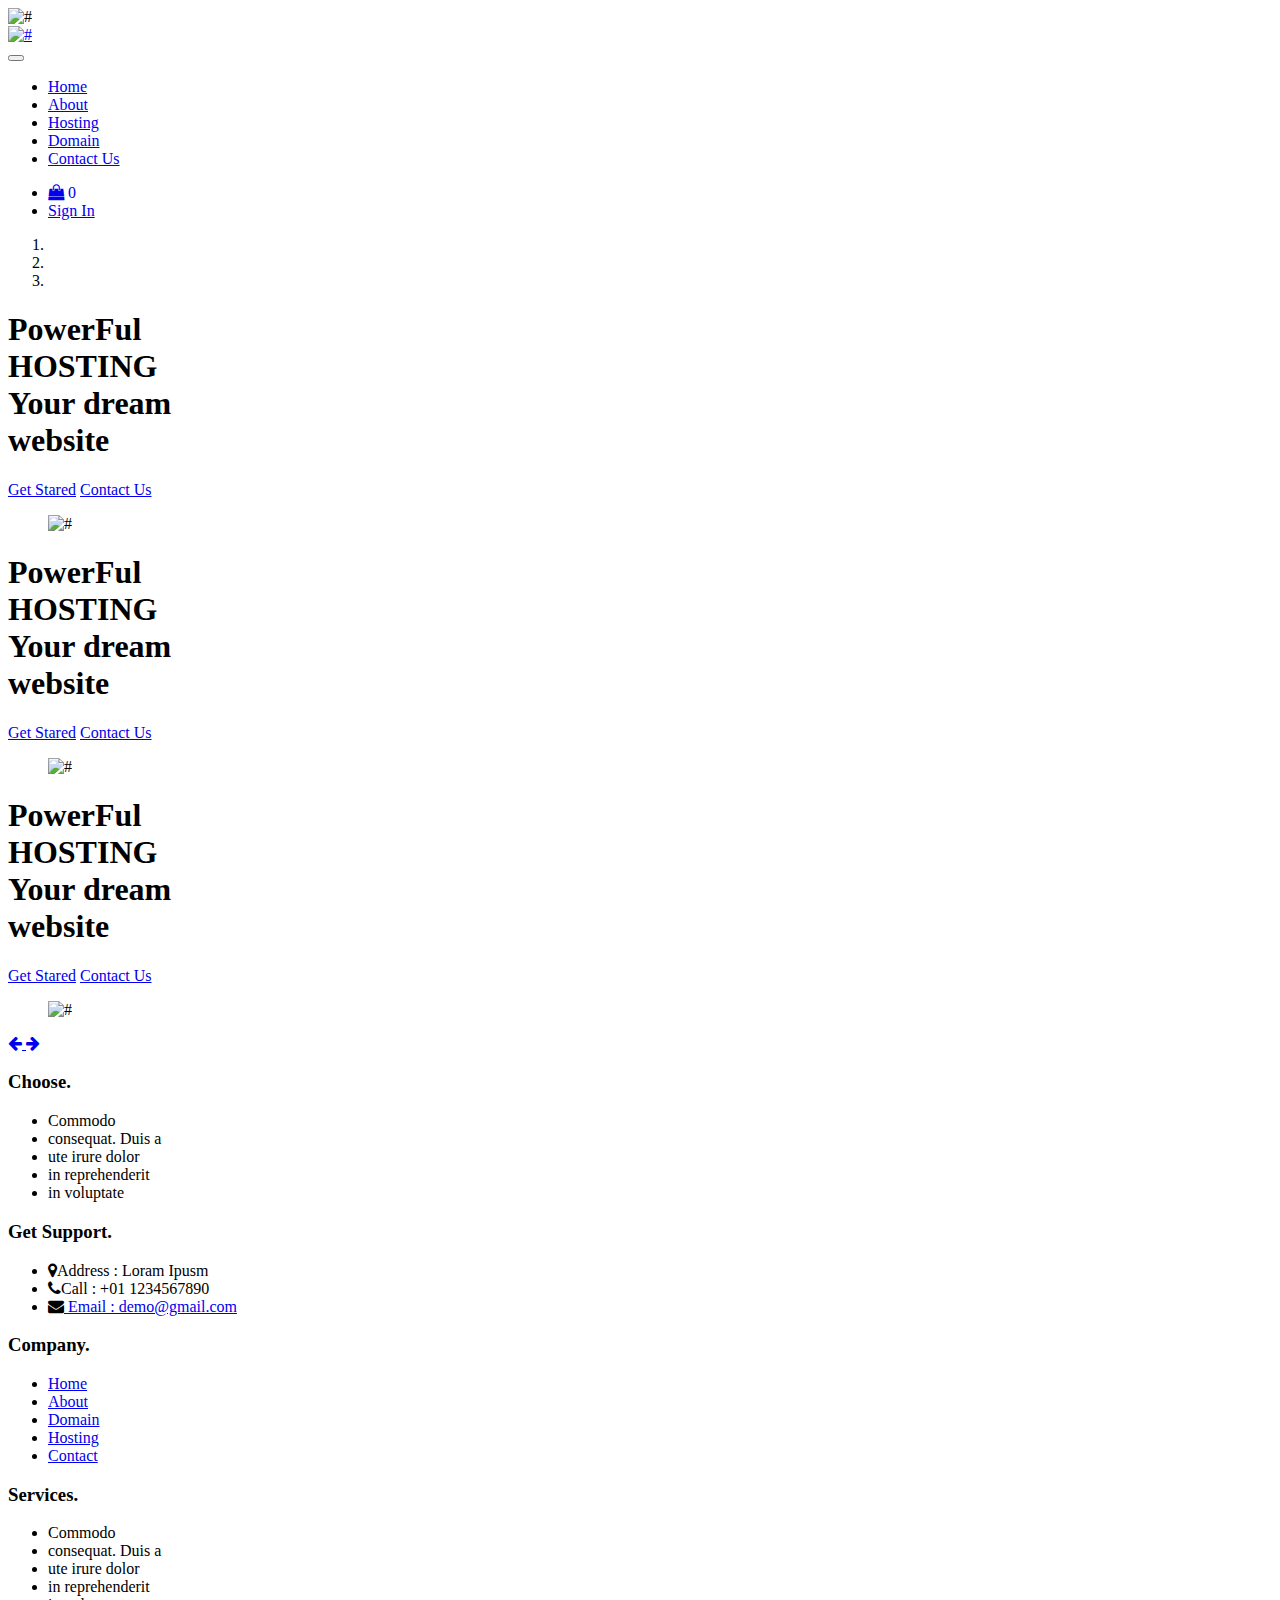
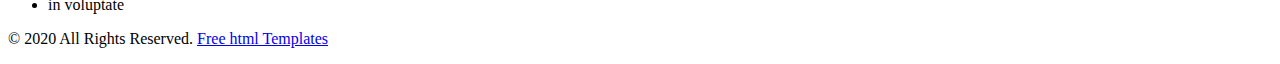
==== src/main/resources/templates/index.html @ 8283244a "0" ====
<!DOCTYPE html>
<html lang="en">
   <head>
      <!-- basic -->
      <meta charset="utf-8">
      <meta http-equiv="X-UA-Compatible" content="IE=edge">
      <!-- mobile metas -->
      <meta name="viewport" content="width=device-width, initial-scale=1">
      <meta name="viewport" content="initial-scale=1, maximum-scale=1">
      <!-- site metas -->
      <title>4uhost</title>
      <meta name="keywords" content="">
      <meta name="description" content="">
      <meta name="author" content="">
      <!-- bootstrap css -->
      <link rel="stylesheet" href="/userdemo/css/bootstrap.min.css">
      <!-- style css -->
      <link rel="stylesheet" href="/userdemo/css/style.css">
      <!-- Responsive-->
      <link rel="stylesheet" href="/userdemo/css/responsive.css">
      <!-- fevicon -->
      <link rel="icon" href="/userdemo/images/fevicon.png" type="image/gif" />
      <!-- Tweaks for older IEs-->
      <link rel="stylesheet" href="https://netdna.bootstrapcdn.com/font-awesome/4.0.3/css/font-awesome.css">
      <!--[if lt IE 9]>
      <script src="https://oss.maxcdn.com/html5shiv/3.7.3/html5shiv.min.js"></script>
      <script src="https://oss.maxcdn.com/respond/1.4.2/respond.min.js"></script><![endif]-->
   </head>
   <!-- body -->
   <body class="main-layout">
      <!-- loader  -->
      <div class="loader_bg">
         <div class="loader"><img src="/userdemo/images/loading.gif" alt="#"/></div>
      </div>
      <!-- end loader -->
      <!-- header -->
      <div class="header">
         <div class="container">
            <div class="row d_flex">
               <div class=" col-md-2 col-sm-3 col logo_section">
                  <div class="full">
                     <div class="center-desk">
                        <div class="logo">
                           <a href="index.html"><img src="images/logo.png" alt="#" /></a>
                        </div>
                     </div>
                  </div>
               </div>
               <div class="col-md-8 col-sm-12">
                  <nav class="navigation navbar navbar-expand-md navbar-dark ">
                     <button class="navbar-toggler" type="button" data-toggle="collapse" data-target="#navbarsExample04" aria-controls="navbarsExample04" aria-expanded="false" aria-label="Toggle navigation">
                     <span class="navbar-toggler-icon"></span>
                     </button>
                     <div class="collapse navbar-collapse" id="navbarsExample04">
                        <ul class="navbar-nav mr-auto">
                           <li class="nav-item active">
                              <a class="nav-link" href="index.html">Home</a>
                           </li>
                           <li class="nav-item">
                              <a class="nav-link" href="about.html">About</a>
                           </li>
                           <li class="nav-item">
                              <a class="nav-link" href="hosting.html">Hosting</a>
                           </li>
                           <li class="nav-item">
                              <a class="nav-link" href="domain.html">Domain</a>
                           </li>
                          
                           <li class="nav-item">
                              <a class="nav-link" href="contact.html">Contact Us</a>
                           </li>
                        </ul>
                     </div>
                  </nav>
               </div>
               <div class="col-md-2  d_none">
                  <ul class="email text_align_right">
                     <li><a href="Javascript:void(0)"> <i class="fa fa-shopping-bag" aria-hidden="true"> <span>0</span></i>
                        </a>
                     </li>
                     <li><a href="src\main\resources\templates\loginindex.html">Sign In
                        </a>
                     </li>
                  </ul>
               </div>
            </div>
         </div>
      </div>
      <!-- end header inner -->
      <!-- top -->
      <div class="full_bg">
         <div class="slider_main">
            <div class="container">
               <div class="row">
                  <div class="col-md-12">
                     <!-- carousel code -->
                     <div id="banner1" class="carousel slide">
                        <ol class="carousel-indicators">
                           <li data-target="#banner1" data-slide-to="0" class="active"></li>
                           <li data-target="#banner1" data-slide-to="1"></li>
                           <li data-target="#banner1" data-slide-to="2"></li>
                        </ol>
                        <div class="carousel-inner">
                           <!-- first slide -->
                           <div class="carousel-item active">
                              <div class="carousel-caption relative">
                                 <div class="row">
                                    <div class="col-md-6">
                                       <div class="dream">
                                          <h1>
                                             PowerFul <br>HOSTING <br>Your dream <br>website
                                          </h1>
                                          <a class="read_more" href="Javascript:void(0)">Get Stared</a>    
                                          <a class="read_more" href="Javascript:void(0)">Contact Us</a>
                                       </div>
                                    </div>
                                    <div class="col-md-6">
                                       <div class="dream_img">
                                          <figure><img src="images/dream_img.png" alt="#"/></figure>
                                       </div>
                                    </div>
                                 </div>
                              </div>
                           </div>
                           <!-- second slide -->
                           <div class="carousel-item">
                              <div class="carousel-caption relative">
                                 <div class="row">
                                    <div class="col-md-6">
                                       <div class="dream">
                                          <h1>
                                             PowerFul <br>HOSTING <br>Your dream <br>website
                                          </h1>
                                          <a class="read_more" href="Javascript:void(0)">Get Stared</a>    
                                          <a class="read_more" href="Javascript:void(0)">Contact Us</a>
                                       </div>
                                    </div>
                                    <div class="col-md-6">
                                       <div class="dream_img">
                                          <figure><img src="images/dream_img.png" alt="#"/></figure>
                                       </div>
                                    </div>
                                 </div>
                              </div>
                           </div>
                           <!-- third slide-->
                           <div class="carousel-item">
                              <div class="carousel-caption relative">
                                 <div class="row">
                                    <div class="col-md-6">
                                       <div class="dream">
                                          <h1>
                                             PowerFul <br>HOSTING <br>Your dream <br>website
                                          </h1>
                                          <a class="read_more" href="Javascript:void(0)">Get Stared</a>    
                                          <a class="read_more" href="Javascript:void(0)">Contact Us</a>
                                       </div>
                                    </div>
                                    <div class="col-md-6">
                                       <div class="dream_img">
                                          <figure><img src="images/dream_img.png" alt="#"/></figure>
                                       </div>
                                    </div>
                                 </div>
                              </div>
                           </div>
                        </div>
                        <!-- controls -->
                        <a class="carousel-control-prev" href="#banner1" role="button" data-slide="prev">
                        <i class="fa fa-arrow-left" aria-hidden="true"></i>
                        <span class="sr-only">Previous</span>
                        </a>
                        <a class="carousel-control-next" href="#banner1" role="button" data-slide="next">
                        <i class="fa fa-arrow-right" aria-hidden="true"></i>
                        <span class="sr-only">Next</span>
                        </a>
                     </div>
                  </div>
               </div>
            </div>
         </div>
      </div>
      <!-- end banner -->
      <!-- domain -->
      
      <!-- end domain -->
      <!-- guarantee -->
      <!-- end guarantee -->
      <!-- order -->
      <!-- end order -->
      <!-- about -->
      <!-- end about -->
      <!-- contact -->
      <!-- contact -->
      <!--  footer -->
      <footer>
         <div class="footer">
            <div class="container">
               <div class="row">
                  <div class="col-lg-3 col-md-6 col-sm-6">
                     <div class="infoma text_align_left">
                        <h3>Choose.</h3>
                        <ul class="commodo">
                           <li>Commodo</li>
                           <li>consequat. Duis a</li>
                           <li>ute irure dolor</li>
                           <li>in reprehenderit </li>
                           <li>in voluptate </li>
                        </ul>
                     </div>
                  </div>
                  <div class="col-lg-4 col-md-6 col-sm-6">
                     <div class="infoma">
                        <h3>Get Support.</h3>
                        <ul class="conta">
                           <li><i class="fa fa-map-marker" aria-hidden="true"></i>Address : Loram Ipusm 
                           </li>
                           <li><i class="fa fa-phone" aria-hidden="true"></i>Call : +01 1234567890</li>
                           <li> <i class="fa fa-envelope" aria-hidden="true"></i><a href="Javascript:void(0)"> Email : demo@gmail.com</a></li>
                        </ul>
                     </div>
                  </div>
                  <div class="col-lg-3 col-md-6 col-sm-6">
                     <div class="infoma">
                        <h3>Company.</h3>
                        <ul class="menu_footer">
                           <li><a href="index.html">Home</a></li>
                           <li><a href="about.html">About </a></li>
                           <li><a href="domain.html">Domain</a></li>
                           <li><a href="hosting.html">Hosting</a></li>
                           <li><a href="contact.html">Contact</a></li>
                        </ul>
                     </div>
                  </div>
                  <div class="col-lg-2 col-md-6 col-sm-6">
                     <div class="infoma text_align_left">
                        <h3>Services.</h3>
                        <ul class="commodo">
                           <li>Commodo</li>
                           <li>consequat. Duis a</li>
                           <li>ute irure dolor</li>
                           <li>in reprehenderit </li>
                           <li>in voluptate </li>
                        </ul>
                     </div>
                  </div>
               </div>
            </div>
            <div class="copyright">
               <div class="container">
                  <div class="row">
                     <div class="col-md-12">
                        <p>© 2020 All Rights Reserved. <a href="https://html.design/"> Free html Templates</a></p>
                     </div>
                  </div>
               </div>
            </div>
         </div>
      </footer>
      <!-- end footer -->
      <!-- Javascript files-->
      <script src="/userdemo/js/jquery.min.js"></script>
      <script src="/userdemo/js/bootstrap.bundle.min.js"></script>
      <!-- sidebar -->
      <script src="/userdemo/js/custom.js"></script>
   </body>
</html>
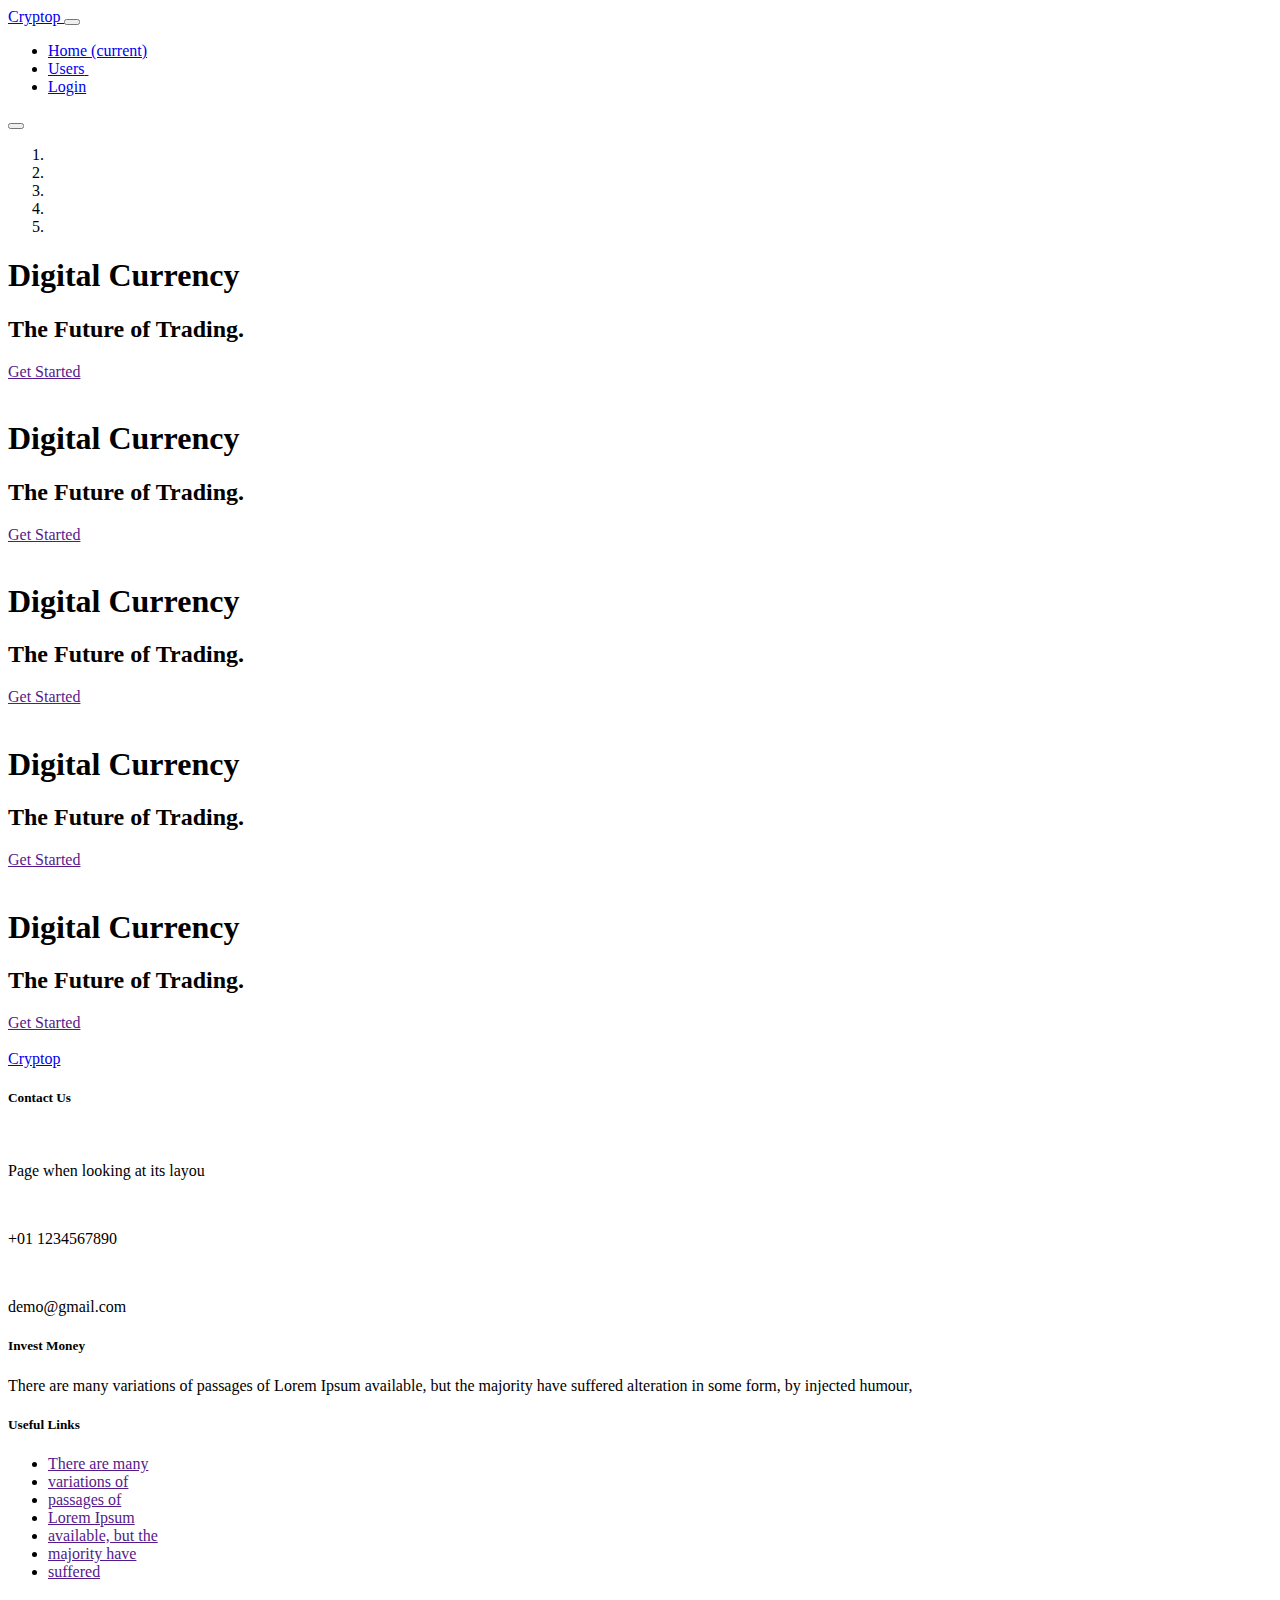
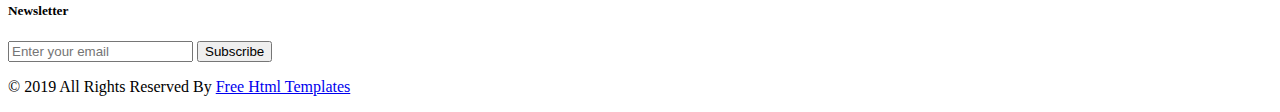
==== commit 5f510c84: "8" ====
--- a/src/main/resources/templates/index.html
+++ b/src/main/resources/templates/index.html
@@ -1,267 +1,456 @@
 <!DOCTYPE html>
-<html lang="en">
-   <head>
-      <!-- basic -->
-      <meta charset="utf-8">
-      <meta http-equiv="X-UA-Compatible" content="IE=edge">
-      <!-- mobile metas -->
-      <meta name="viewport" content="width=device-width, initial-scale=1">
-      <meta name="viewport" content="initial-scale=1, maximum-scale=1">
-      <!-- site metas -->
-      <title>4uhost</title>
-      <meta name="keywords" content="">
-      <meta name="description" content="">
-      <meta name="author" content="">
-      <!-- bootstrap css -->
-      <link rel="stylesheet" href="/userdemo/css/bootstrap.min.css">
-      <!-- style css -->
-      <link rel="stylesheet" href="/userdemo/css/style.css">
-      <!-- Responsive-->
-      <link rel="stylesheet" href="/userdemo/css/responsive.css">
-      <!-- fevicon -->
-      <link rel="icon" href="/userdemo/images/fevicon.png" type="image/gif" />
-      <!-- Tweaks for older IEs-->
-      <link rel="stylesheet" href="https://netdna.bootstrapcdn.com/font-awesome/4.0.3/css/font-awesome.css">
-      <!--[if lt IE 9]>
-      <script src="https://oss.maxcdn.com/html5shiv/3.7.3/html5shiv.min.js"></script>
-      <script src="https://oss.maxcdn.com/respond/1.4.2/respond.min.js"></script><![endif]-->
-   </head>
-   <!-- body -->
-   <body class="main-layout">
-      <!-- loader  -->
-      <div class="loader_bg">
-         <div class="loader"><img src="/userdemo/images/loading.gif" alt="#"/></div>
-      </div>
-      <!-- end loader -->
-      <!-- header -->
-      <div class="header">
-         <div class="container">
-            <div class="row d_flex">
-               <div class=" col-md-2 col-sm-3 col logo_section">
-                  <div class="full">
-                     <div class="center-desk">
-                        <div class="logo">
-                           <a href="index.html"><img src="images/logo.png" alt="#" /></a>
-                        </div>
-                     </div>
-                  </div>
-               </div>
-               <div class="col-md-8 col-sm-12">
-                  <nav class="navigation navbar navbar-expand-md navbar-dark ">
-                     <button class="navbar-toggler" type="button" data-toggle="collapse" data-target="#navbarsExample04" aria-controls="navbarsExample04" aria-expanded="false" aria-label="Toggle navigation">
-                     <span class="navbar-toggler-icon"></span>
-                     </button>
-                     <div class="collapse navbar-collapse" id="navbarsExample04">
-                        <ul class="navbar-nav mr-auto">
-                           <li class="nav-item active">
-                              <a class="nav-link" href="index.html">Home</a>
-                           </li>
-                           <li class="nav-item">
-                              <a class="nav-link" href="about.html">About</a>
-                           </li>
-                           <li class="nav-item">
-                              <a class="nav-link" href="hosting.html">Hosting</a>
-                           </li>
-                           <li class="nav-item">
-                              <a class="nav-link" href="domain.html">Domain</a>
-                           </li>
-                          
-                           <li class="nav-item">
-                              <a class="nav-link" href="contact.html">Contact Us</a>
-                           </li>
+<html>
+
+<head>
+    <!-- Basic -->
+    <meta charset="utf-8"/>
+    <meta http-equiv="X-UA-Compatible" content="IE=edge"/>
+    <!-- Mobile Metas -->
+    <meta name="viewport" content="width=device-width, initial-scale=1, shrink-to-fit=no"/>
+    <!-- Site Metas -->
+    <meta name="keywords" content=""/>
+    <meta name="description" content=""/>
+    <meta name="author" content=""/>
+
+    <title>Cryptop</title>
+
+    <!-- slider stylesheet -->
+    <!-- slider stylesheet -->
+    <link rel="stylesheet" type="text/css"
+          href="https://cdnjs.cloudflare.com/ajax/libs/OwlCarousel2/2.3.4/assets/owl.carousel.min.css"/>
+
+    <!-- bootstrap core css -->
+    <link rel="stylesheet" type="text/css" href="/userdemo/css/bootstrap.css"/>
+
+    <!-- fonts style -->
+    <link href="https://fonts.googleapis.com/css?family=Roboto:400,700&display=swap" rel="stylesheet"/>
+    <!-- Custom styles for this template -->
+    <link href="/userdemo/css/style.css" rel="stylesheet"/>
+    <!-- responsive style -->
+    <link href="/userdemo/css/responsive.css" rel="stylesheet"/>
+</head>
+
+<body>
+<div class="hero_area">
+    <!-- header section strats -->
+    <header class="header_section">
+        <div class="container-fluid">
+            <nav class="navbar navbar-expand-lg custom_nav-container ">
+                <a class="navbar-brand" href="/userdemo/index.html">
+            <span>
+              Cryptop
+            </span>
+                </a>
+                <button class="navbar-toggler" type="button" data-toggle="collapse"
+                        data-target="#navbarSupportedContent"
+                        aria-controls="navbarSupportedContent" aria-expanded="false" aria-label="Toggle navigation">
+                    <span class="navbar-toggler-icon"></span>
+                </button>
+
+                <div class="collapse navbar-collapse" id="navbarSupportedContent">
+                    <div class="d-flex ml-auto flex-column flex-lg-row align-items-center">
+                        <ul class="navbar-nav  ">
+                            <li class="nav-item active">
+                                <a class="nav-link" href="http://localhost:8443/userdemo/api/web/html-controller/home">Home
+                                    <span
+                                            class="sr-only">(current)</span></a>
+                            </li>
+
+                            <li class="nav-item">
+                                <a class="nav-link" href="#" onclick="selectAllUsers()">
+                                    <span>Users</span> <img src="/userdemo/images/wallet.png" alt=""/>
+                                </a>
+                            </li>
+                            <li class="nav-item">
+                                <a class="nav-link" href="http://localhost:8443/userdemo/api/web/html-controller/login">
+                                    Login</a>
+                            </li>
+                            <li class="nav-item">
+                                <a class="nav-link" href="http://localhost:8443/userdemo/api/web/logoutusers"
+                                   id="logout"> Logout
+                                    out</a>
+                            </li>
                         </ul>
-                     </div>
-                  </nav>
-               </div>
-               <div class="col-md-2  d_none">
-                  <ul class="email text_align_right">
-                     <li><a href="Javascript:void(0)"> <i class="fa fa-shopping-bag" aria-hidden="true"> <span>0</span></i>
+                        <div class="user_option">
+                            <form class="form-inline my-2 my-lg-0 ml-0 ml-lg-4 mb-3 mb-lg-0">
+                                <button class="btn  my-2 my-sm-0 nav_search-btn" type="submit"></button>
+                            </form>
+                        </div>
+                    </div>
+                </div>
+            </nav>
+        </div>
+    </header>
+    <!-- end header section -->
+    <!-- slider section -->
+    <section class=" slider_section position-relative">
+        <div id="carouselExampleIndicators" class="carousel slide" data-ride="carousel">
+            <ol class="carousel-indicators">
+                <li data-target="#carouselExampleIndicators" data-slide-to="0" class="active"></li>
+                <li data-target="#carouselExampleIndicators" data-slide-to="1"></li>
+                <li data-target="#carouselExampleIndicators" data-slide-to="2"></li>
+                <li data-target="#carouselExampleIndicators" data-slide-to="3"></li>
+                <li data-target="#carouselExampleIndicators" data-slide-to="4"></li>
+            </ol>
+            <div class="carousel-inner">
+                <div class="carousel-item active">
+                    <div class="container">
+                        <div class="box">
+                            <div class="row">
+                                <div class="col-md-7">
+                                    <div class="detail-box">
+                                        <div>
+                                            <h1>
+                                                Digital Currency
+                                            </h1>
+                                            <h2>
+                                                The Future of Trading.
+                                            </h2>
+                                            <div class="">
+                                                <a href="">
+                                                    Get Started
+                                                </a>
+                                            </div>
+                                        </div>
+                                    </div>
+                                </div>
+                                <div class="col-md-5">
+                                    <div class="img-box">
+                                        <img src="/userdemo/images/slider-img.png" alt=""/>
+                                    </div>
+                                </div>
+                            </div>
+                        </div>
+                    </div>
+                </div>
+                <div class="carousel-item">
+                    <div class="container">
+                        <div class="box">
+                            <div class="row">
+                                <div class="col-md-7">
+                                    <div class="detail-box">
+                                        <div>
+                                            <h1>
+                                                Digital Currency
+                                            </h1>
+                                            <h2>
+                                                The Future of Trading.
+                                            </h2>
+                                            <div class="">
+                                                <a href="">
+                                                    Get Started
+                                                </a>
+                                            </div>
+                                        </div>
+                                    </div>
+                                </div>
+                                <div class="col-md-5">
+                                    <div class="img-box">
+                                        <img src="/userdemo/images/slider-img.png" alt=""/>
+                                    </div>
+                                </div>
+                            </div>
+                        </div>
+                    </div>
+                </div>
+                <div class="carousel-item">
+                    <div class="container">
+                        <div class="box">
+                            <div class="row">
+                                <div class="col-md-7">
+                                    <div class="detail-box">
+                                        <div>
+                                            <h1>
+                                                Digital Currency
+                                            </h1>
+                                            <h2>
+                                                The Future of Trading.
+                                            </h2>
+                                            <div class="">
+                                                <a href="">
+                                                    Get Started
+                                                </a>
+                                            </div>
+                                        </div>
+                                    </div>
+                                </div>
+                                <div class="col-md-5">
+                                    <div class="img-box">
+                                        <img src="/userdemo/images/slider-img.png" alt=""/>
+                                    </div>
+                                </div>
+                            </div>
+                        </div>
+                    </div>
+                </div>
+                <div class="carousel-item">
+                    <div class="container">
+                        <div class="box">
+                            <div class="row">
+                                <div class="col-md-7">
+                                    <div class="detail-box">
+                                        <div>
+                                            <h1>
+                                                Digital Currency
+                                            </h1>
+                                            <h2>
+                                                The Future of Trading.
+                                            </h2>
+                                            <div class="">
+                                                <a href="">
+                                                    Get Started
+                                                </a>
+                                            </div>
+                                        </div>
+                                    </div>
+                                </div>
+                                <div class="col-md-5">
+                                    <div class="img-box">
+                                        <img src="/userdemo/images/slider-img.png" alt=""/>
+                                    </div>
+                                </div>
+                            </div>
+                        </div>
+                    </div>
+                </div>
+                <div class="carousel-item">
+                    <div class="container">
+                        <div class="box">
+                            <div class="row">
+                                <div class="col-md-7">
+                                    <div class="detail-box">
+                                        <div>
+                                            <h1>
+                                                Digital Currency
+                                            </h1>
+                                            <h2>
+                                                The Future of Trading.
+                                            </h2>
+                                            <div class="">
+                                                <a href="">
+                                                    Get Started
+                                                </a>
+                                            </div>
+                                        </div>
+                                    </div>
+                                </div>
+                                <div class="col-md-5">
+                                    <div class="img-box">
+                                        <img src="/userdemo/images/slider-img.png" alt=""/>
+                                    </div>
+                                </div>
+                            </div>
+                        </div>
+                    </div>
+                </div>
+            </div>
+        </div>
+    </section>
+    <!-- end slider section -->
+</div>
+
+
+<!-- info section -->
+<section class="info_section layout_padding">
+    <div class="container">
+        <div class="row">
+            <div class="col-md-3">
+                <div class="info_contact">
+                    <div class="info_logo">
+                        <a href="index.html">
+                <span>
+                  Cryptop
+                </span>
                         </a>
-                     </li>
-                     <li><a href="src\main\resources\templates\loginindex.html">Sign In
-                        </a>
-                     </li>
-                  </ul>
-               </div>
+                    </div>
+                    <h5>
+                        Contact Us
+                    </h5>
+                    <div>
+                        <div class="img-box">
+                            <img src="/userdemo/images/location.png" width="18px" alt=""/>
+                        </div>
+                        <p>
+                            Page when looking at its layou
+                        </p>
+                    </div>
+                    <div>
+                        <div class="img-box">
+                            <img src="/userdemo/images/phone.png" width="18px" alt=""/>
+                        </div>
+                        <p>
+                            +01 1234567890
+                        </p>
+                    </div>
+                    <div>
+                        <div class="img-box">
+                            <img src="/userdemo/images/envelope.png" width="18px" alt=""/>
+                        </div>
+                        <p>
+                            demo@gmail.com
+                        </p>
+                    </div>
+                </div>
             </div>
-         </div>
-      </div>
-      <!-- end header inner -->
-      <!-- top -->
-      <div class="full_bg">
-         <div class="slider_main">
-            <div class="container">
-               <div class="row">
-                  <div class="col-md-12">
-                     <!-- carousel code -->
-                     <div id="banner1" class="carousel slide">
-                        <ol class="carousel-indicators">
-                           <li data-target="#banner1" data-slide-to="0" class="active"></li>
-                           <li data-target="#banner1" data-slide-to="1"></li>
-                           <li data-target="#banner1" data-slide-to="2"></li>
-                        </ol>
-                        <div class="carousel-inner">
-                           <!-- first slide -->
-                           <div class="carousel-item active">
-                              <div class="carousel-caption relative">
-                                 <div class="row">
-                                    <div class="col-md-6">
-                                       <div class="dream">
-                                          <h1>
-                                             PowerFul <br>HOSTING <br>Your dream <br>website
-                                          </h1>
-                                          <a class="read_more" href="Javascript:void(0)">Get Stared</a>    
-                                          <a class="read_more" href="Javascript:void(0)">Contact Us</a>
-                                       </div>
-                                    </div>
-                                    <div class="col-md-6">
-                                       <div class="dream_img">
-                                          <figure><img src="images/dream_img.png" alt="#"/></figure>
-                                       </div>
-                                    </div>
-                                 </div>
-                              </div>
-                           </div>
-                           <!-- second slide -->
-                           <div class="carousel-item">
-                              <div class="carousel-caption relative">
-                                 <div class="row">
-                                    <div class="col-md-6">
-                                       <div class="dream">
-                                          <h1>
-                                             PowerFul <br>HOSTING <br>Your dream <br>website
-                                          </h1>
-                                          <a class="read_more" href="Javascript:void(0)">Get Stared</a>    
-                                          <a class="read_more" href="Javascript:void(0)">Contact Us</a>
-                                       </div>
-                                    </div>
-                                    <div class="col-md-6">
-                                       <div class="dream_img">
-                                          <figure><img src="images/dream_img.png" alt="#"/></figure>
-                                       </div>
-                                    </div>
-                                 </div>
-                              </div>
-                           </div>
-                           <!-- third slide-->
-                           <div class="carousel-item">
-                              <div class="carousel-caption relative">
-                                 <div class="row">
-                                    <div class="col-md-6">
-                                       <div class="dream">
-                                          <h1>
-                                             PowerFul <br>HOSTING <br>Your dream <br>website
-                                          </h1>
-                                          <a class="read_more" href="Javascript:void(0)">Get Stared</a>    
-                                          <a class="read_more" href="Javascript:void(0)">Contact Us</a>
-                                       </div>
-                                    </div>
-                                    <div class="col-md-6">
-                                       <div class="dream_img">
-                                          <figure><img src="images/dream_img.png" alt="#"/></figure>
-                                       </div>
-                                    </div>
-                                 </div>
-                              </div>
-                           </div>
-                        </div>
-                        <!-- controls -->
-                        <a class="carousel-control-prev" href="#banner1" role="button" data-slide="prev">
-                        <i class="fa fa-arrow-left" aria-hidden="true"></i>
-                        <span class="sr-only">Previous</span>
-                        </a>
-                        <a class="carousel-control-next" href="#banner1" role="button" data-slide="next">
-                        <i class="fa fa-arrow-right" aria-hidden="true"></i>
-                        <span class="sr-only">Next</span>
-                        </a>
-                     </div>
-                  </div>
-               </div>
+            <div class="col-md-3">
+                <div class="info_info">
+                    <h5>
+                        Invest Money
+                    </h5>
+                    <p>
+                        There are many variations of passages of Lorem Ipsum available, but the majority have suffered
+                        alteration
+                        in some form, by injected humour,
+                    </p>
+                </div>
             </div>
-         </div>
-      </div>
-      <!-- end banner -->
-      <!-- domain -->
-      
-      <!-- end domain -->
-      <!-- guarantee -->
-      <!-- end guarantee -->
-      <!-- order -->
-      <!-- end order -->
-      <!-- about -->
-      <!-- end about -->
-      <!-- contact -->
-      <!-- contact -->
-      <!--  footer -->
-      <footer>
-         <div class="footer">
-            <div class="container">
-               <div class="row">
-                  <div class="col-lg-3 col-md-6 col-sm-6">
-                     <div class="infoma text_align_left">
-                        <h3>Choose.</h3>
-                        <ul class="commodo">
-                           <li>Commodo</li>
-                           <li>consequat. Duis a</li>
-                           <li>ute irure dolor</li>
-                           <li>in reprehenderit </li>
-                           <li>in voluptate </li>
-                        </ul>
-                     </div>
-                  </div>
-                  <div class="col-lg-4 col-md-6 col-sm-6">
-                     <div class="infoma">
-                        <h3>Get Support.</h3>
-                        <ul class="conta">
-                           <li><i class="fa fa-map-marker" aria-hidden="true"></i>Address : Loram Ipusm 
-                           </li>
-                           <li><i class="fa fa-phone" aria-hidden="true"></i>Call : +01 1234567890</li>
-                           <li> <i class="fa fa-envelope" aria-hidden="true"></i><a href="Javascript:void(0)"> Email : demo@gmail.com</a></li>
-                        </ul>
-                     </div>
-                  </div>
-                  <div class="col-lg-3 col-md-6 col-sm-6">
-                     <div class="infoma">
-                        <h3>Company.</h3>
-                        <ul class="menu_footer">
-                           <li><a href="index.html">Home</a></li>
-                           <li><a href="about.html">About </a></li>
-                           <li><a href="domain.html">Domain</a></li>
-                           <li><a href="hosting.html">Hosting</a></li>
-                           <li><a href="contact.html">Contact</a></li>
-                        </ul>
-                     </div>
-                  </div>
-                  <div class="col-lg-2 col-md-6 col-sm-6">
-                     <div class="infoma text_align_left">
-                        <h3>Services.</h3>
-                        <ul class="commodo">
-                           <li>Commodo</li>
-                           <li>consequat. Duis a</li>
-                           <li>ute irure dolor</li>
-                           <li>in reprehenderit </li>
-                           <li>in voluptate </li>
-                        </ul>
-                     </div>
-                  </div>
-               </div>
+
+            <div class="col-md-3">
+                <div class="info_links">
+                    <h5>
+                        Useful Links
+                    </h5>
+                    <ul>
+                        <li>
+                            <a href="">
+                                There are many
+                            </a>
+                        </li>
+                        <li>
+                            <a href="">
+                                variations of
+                            </a>
+                        </li>
+                        <li>
+                            <a href="">
+                                passages of
+                            </a>
+                        </li>
+                        <li>
+                            <a href="">
+                                Lorem Ipsum
+                            </a>
+                        </li>
+                        <li>
+                            <a href="">
+                                available, but the
+                            </a>
+                        </li>
+                        <li>
+                            <a href="">
+                                majority have
+                            </a>
+                        </li>
+                        <li>
+                            <a href="">
+                                suffered
+                            </a>
+                        </li>
+                    </ul>
+                </div>
             </div>
-            <div class="copyright">
-               <div class="container">
-                  <div class="row">
-                     <div class="col-md-12">
-                        <p>© 2020 All Rights Reserved. <a href="https://html.design/"> Free html Templates</a></p>
-                     </div>
-                  </div>
-               </div>
+            <div class="col-md-3">
+                <div class="info_form ">
+                    <h5>
+                        Newsletter
+                    </h5>
+                    <form action="">
+                        <input type="email" placeholder="Enter your email"/>
+                        <button>
+                            Subscribe
+                        </button>
+                    </form>
+                </div>
             </div>
-         </div>
-      </footer>
-      <!-- end footer -->
-      <!-- Javascript files-->
-      <script src="/userdemo/js/jquery.min.js"></script>
-      <script src="/userdemo/js/bootstrap.bundle.min.js"></script>
-      <!-- sidebar -->
-      <script src="/userdemo/js/custom.js"></script>
-   </body>
+        </div>
+    </div>
+</section>
+
+<!-- end info_section -->
+
+<!-- footer section -->
+<section class="container-fluid footer_section">
+    <p>
+        &copy; 2019 All Rights Reserved By
+        <a href="https://html.design/">Free Html Templates</a>
+    </p>
+</section>
+<!-- footer section -->
+
+<script type="text/javascript" src="/userdemo/js/jquery-3.4.1.min.js"></script>
+<script type="text/javascript" src="/userdemo/js/bootstrap.js"></script>
+<script type="text/javascript" src="https://cdnjs.cloudflare.com/ajax/libs/OwlCarousel2/2.3.4/owl.carousel.min.js">
+</script>
+<!-- owl carousel script
+  -->
+<script type="text/javascript">
+    $(".owl-carousel").owlCarousel({
+        loop: true,
+        margin: 0,
+        navText: [],
+        center: true,
+        autoplay: true,
+        autoplayHoverPause: true,
+        responsive: {
+            0: {
+                items: 1
+            },
+            1000: {
+                items: 3
+            }
+        }
+    });
+</script>
+<script type="text/javascript">
+    // 获取 sessionjwt 的值
+    let sessionjwt = sessionStorage.getItem("jwtToken");
+
+    // 判断 sessionjwt 的值是否为 null
+    if (sessionjwt === null) {
+        // 删除 Logout 导航链接
+        document.querySelector('.nav-item > a[href="http://localhost:8443/userdemo/api/web/logoutusers"]').parentNode.remove();
+    } else {
+        // 删除 Login 导航链接
+        document.querySelector('.nav-item > a[href="http://localhost:8443/userdemo/api/web/html-controller/login"]').parentNode.remove();
+    }
+    // 监听点击 Logout 链接的事件
+    document.getElementById('logout').addEventListener('click', function (event) {
+        event.preventDefault(); // 阻止默认的超链接跳转行为
+
+        // 移除 sessionjwt
+        sessionStorage.removeItem("jwtToken");
+
+        // 刷新页面
+        location.reload();
+    });
+
+    // 添加 Authorization 头部并发送请求
+    function selectAllUsers() {
+        let sessionjwt = sessionStorage.getItem("jwtToken");
+        let myHeaders = new Headers();
+        console.log(sessionjwt)
+        console.log("加入header開始")
+        myHeaders.append("Content-Type", "application/json");
+        myHeaders.append("Authorization", "Bearer " + sessionjwt);
+
+        console.log(myHeaders.get("Authorization"))
+        fetch("/userdemo/api/web/html-controller/usersdemo", {
+            method: "GET",
+            headers: myHeaders
+        })
+            .then(response => {
+                if (response.ok) {
+                    window.location.href = response.url; // 执行页面跳转
+                } else {
+                    throw new Error("请求失败：" + response.status);
+                }
+            })
+            .catch(error => {
+                console.error(error);
+            });
+    }
+</script>
+<!-- end owl carousel script -->
+</body>
+
 </html>